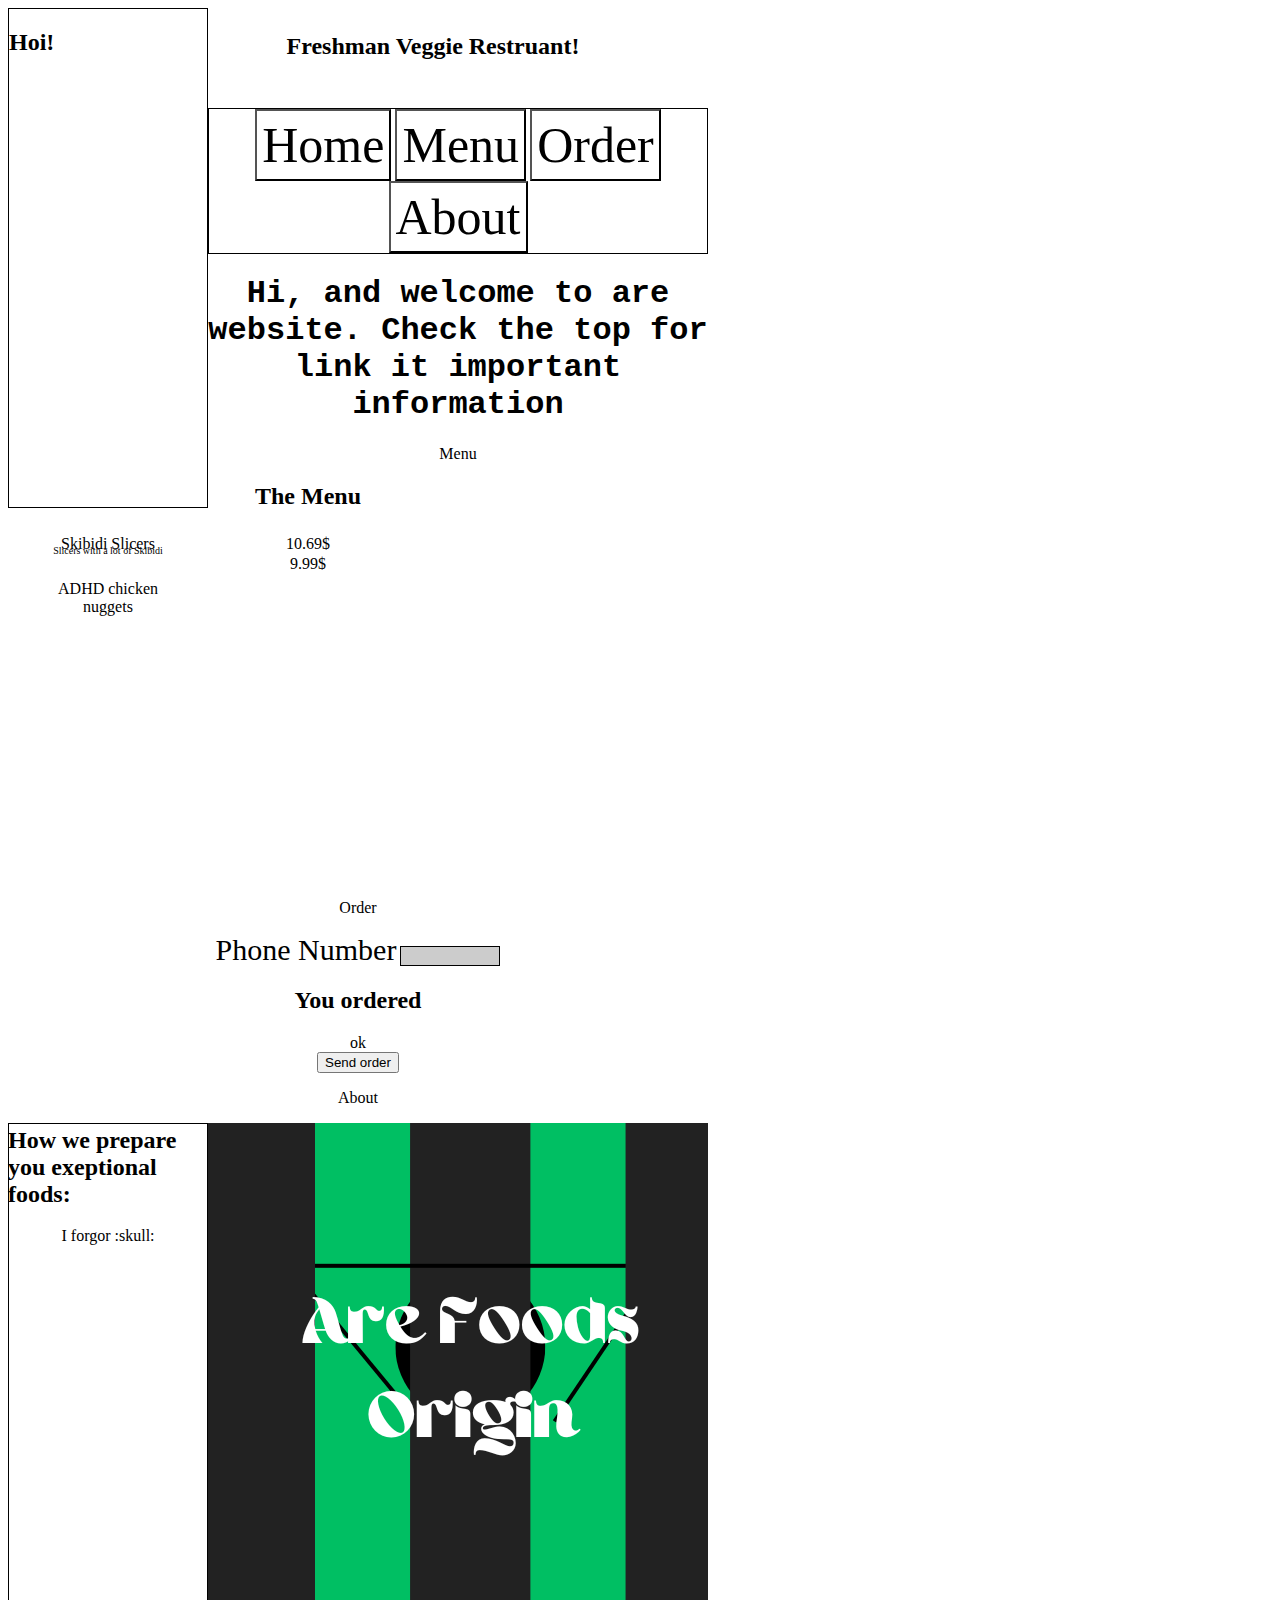
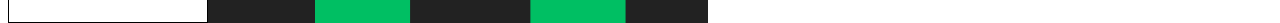
==== index.html @ f316c97a "errm, what the sigma?" ====
<!DOCTYPE html>
<html>
<head>
  <meta name="viewport" content="width=device-width, inital-scale=1">
  <link rel="stylesheet" href="src/watethesigma.css">
</head>
<body>
<div id="b2">
  <h2> Hoi! </h2>
</div>
<div id="b1">
  <div class="top-top">
    <div class="row">
      <div class="column">
        <h2>Freshman Veggie Restruant!</h2>
      </div>
      <div class="column">
        <img src="images/top-top-img1.png" height="80px" width="80px" style="padding-left: 100px;"></div>
      </div>
  </div>
<div class="top">
         <button class="tablinks" onclick="ohio(event,'Home')"> Home </button> 
         <button class="tablinks" onclick="ohio(event,'Menu')"> Menu </button> 
         <button class="tablinks" onclick="ohio(event,'Order')"> Order </button> 
         <button class="tablinks" onclick="ohio(event,'About')"> About </button>  
</div>

   <div id="Home" class="tabcontent">
      <h1 style="font-family: 'Courier New', Courier, monospace;"> Hi, and welcome to are website. Check the top for link it important information </h1>
   </div>
    
   <div id="Menu" class="tabcontent">
    <p>Menu</p>
      <div id="wut">
        <h2>The Menu</h2>
          <div class="row"> 
            <div class="column">Skibidi Slicers</div>
              <div class="column">10.69$</div>
                <div class="column" style="font-size:10px">Slicers with a lot of Skibidi</div>
       <div class="column"></div>
          <div class="column" style="padding:30px">ADHD chicken nuggets</div>
            <div class="column">9.99$</div>
        </div>
      </div>
    </div>

     <div id="Order" class="tabcontent">
      <p>Order</p>
      <label for="yepe" style="font-size:30px">Phone Number</label>
        <input type="text" id="yepe"></input>
      <h2> You ordered</h2>
        <div id="ordered">ok</div>
          <button onclick="grands()">Send order</button>
        </div>
     <div id="About" class="tabcontent">

      <p>About</p>
      <img src="images/about1.png" id="whar">
      <h2 style="text-align: left;">How we prepare you exeptional foods: </h2>
      <p> I forgor :skull:</p>
  </div>
</div>
  <div id="b3"></div>
    <script src="src/mewhenthe.js"></script> 
  </body></html>
---- src/watethesigma.css ----
#wut{width:400px;height:400px;background-color:#FFFFFF;border:1px;}
      #b1{width: 700px;text-align: center;height:500px;background-color:#FFFFFF;border:none;}
      #b2{width: 200px;height: 500px;background-color:#FFFFFF;border:1px solid;float: left;}
      #b3{width: 200px;height: 500px;background-color:#FFFFFF;border:1px solid;float: right;}
 #bob{width: 100px;height: 100px;background-color: #08bd20;border: 0px;}
      #yepe{width:100px;height:20px;border:1px solid;background-color:#ccc;font-family: Montserrat;}
    body {font-family: Montserrat;}
        .top{overflow: hidden;border:1px solid;background-color: #FFFFFF}
        .top button{background-color: inherit;border:1px soild;outline:none;
        ;padding:5px;transition:0.5s;font-size:50px;font-family: Montserrat;text-decoration-color:aqua;}
        .top button:hover {background-color: #08bd2096}
        .top buttton.active{background-color: #ccc}
        .rowb{display:none;padding:6px;border:1px soild gray;border-top:none}
        .no {color: rgb(255, 0, 0);font-family: Impact, Haettenschweiler, 'Arial Narrow Bold', sans-serif;}
      * {box-sizing: border-box;}
      .column {float: left;width: 50%;padding: 5px;height: 10px;}
      .row:after {content: "";display: table;clear: both;}
.top-top{width: 900px;height: 100px;border:1px rgba(131, 125, 125, 0.393);}
#whar{float: right;}
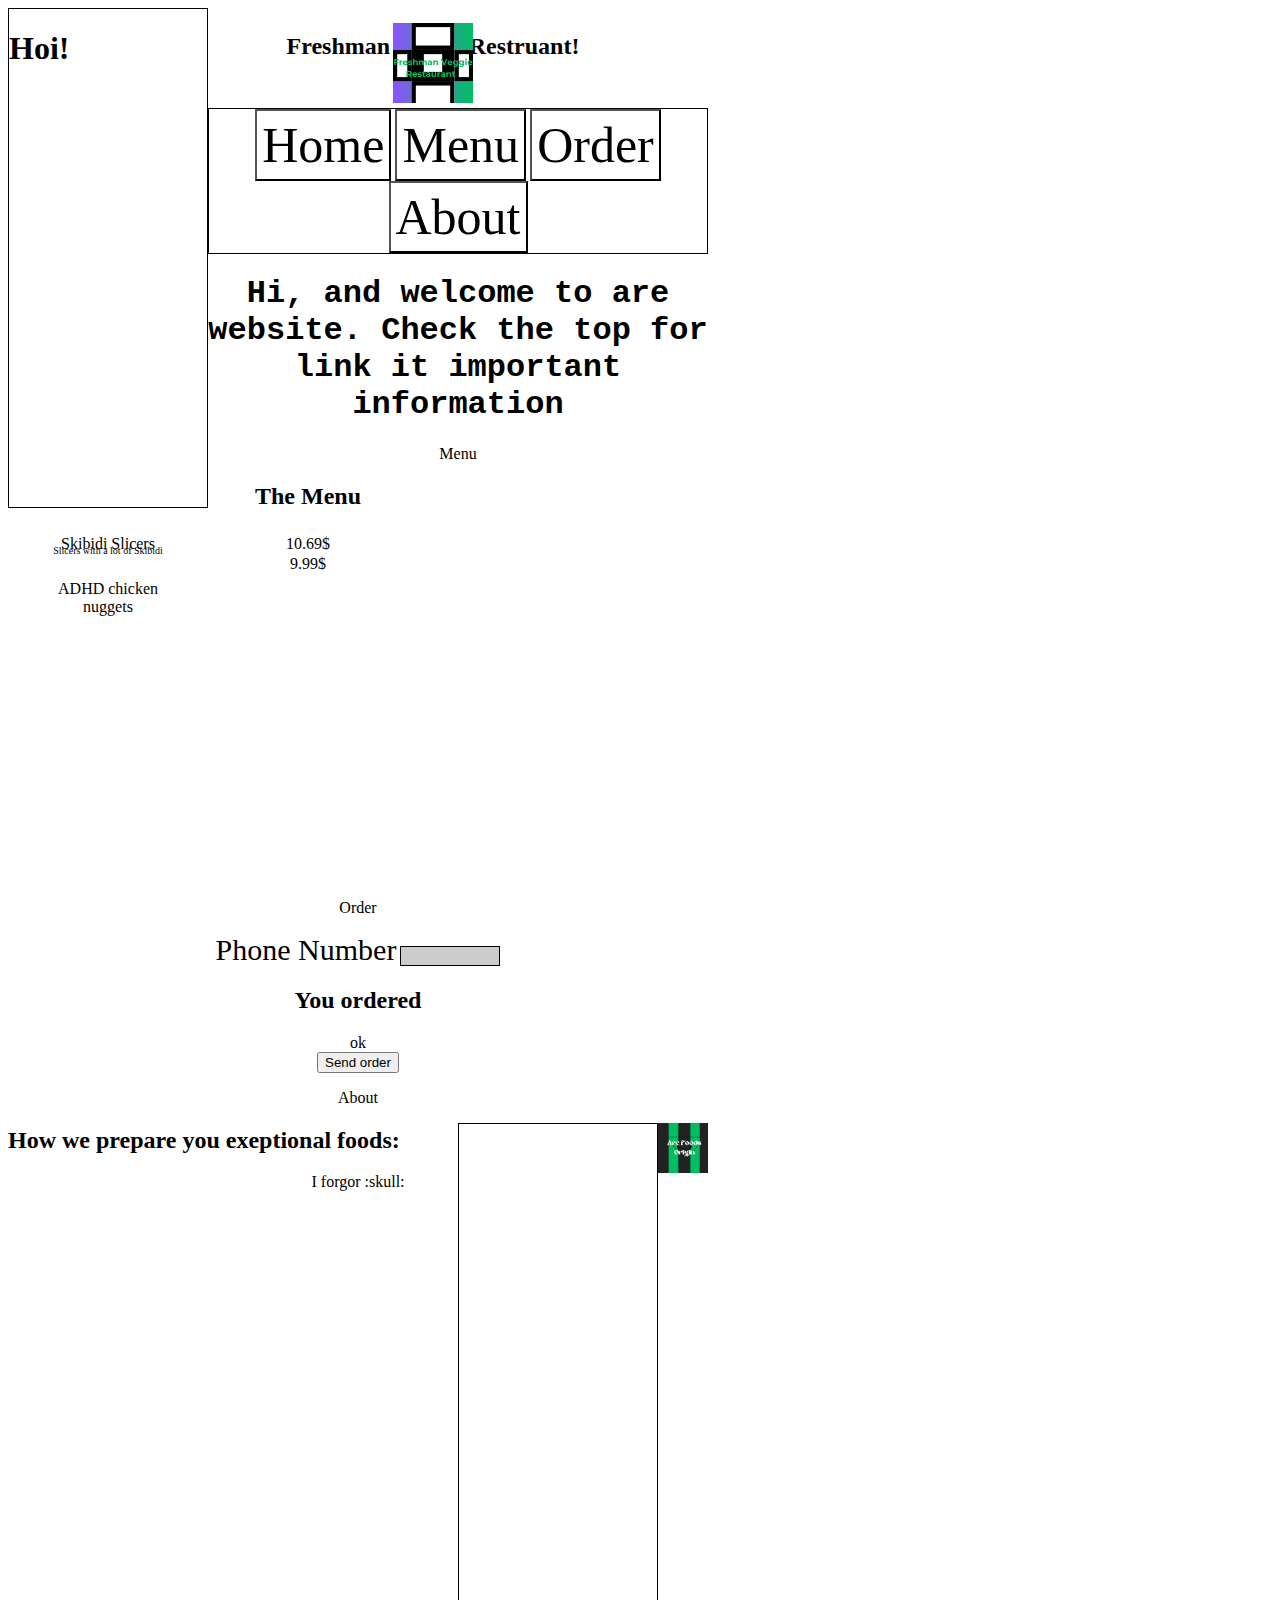
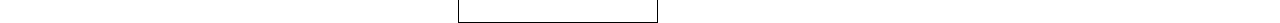
==== commit d30744b6: "full box! 200!" ====
--- a/index.html
+++ b/index.html
@@ -6,7 +6,7 @@
 </head>
 <body>
 <div id="b2">
-  <h2> Hoi! </h2>
+  <h1> Hoi! </h1>
 </div>
 <div id="b1">
   <div class="top-top">
@@ -15,7 +15,7 @@
         <h2>Freshman Veggie Restruant!</h2>
       </div>
       <div class="column">
-        <img src="images/top-top-img1.png" height="80px" width="80px" style="padding-left: 100px;"></div>
+        <img src="images/top-top-img1.png" height="80px" width="80px"></div>
       </div>
   </div>
 <div class="top">
--- a/src/watethesigma.css
+++ b/src/watethesigma.css
@@ -18,5 +18,5 @@
       .column {float: left;width: 50%;padding: 5px;height: 10px;}
       .row:after {content: "";display: table;clear: both;}
 .top-top{width: 900px;height: 100px;border:1px rgba(131, 125, 125, 0.393);}
-#whar{float: right;}
+#whar{float: right;height: 50px;width: 50px;}
 
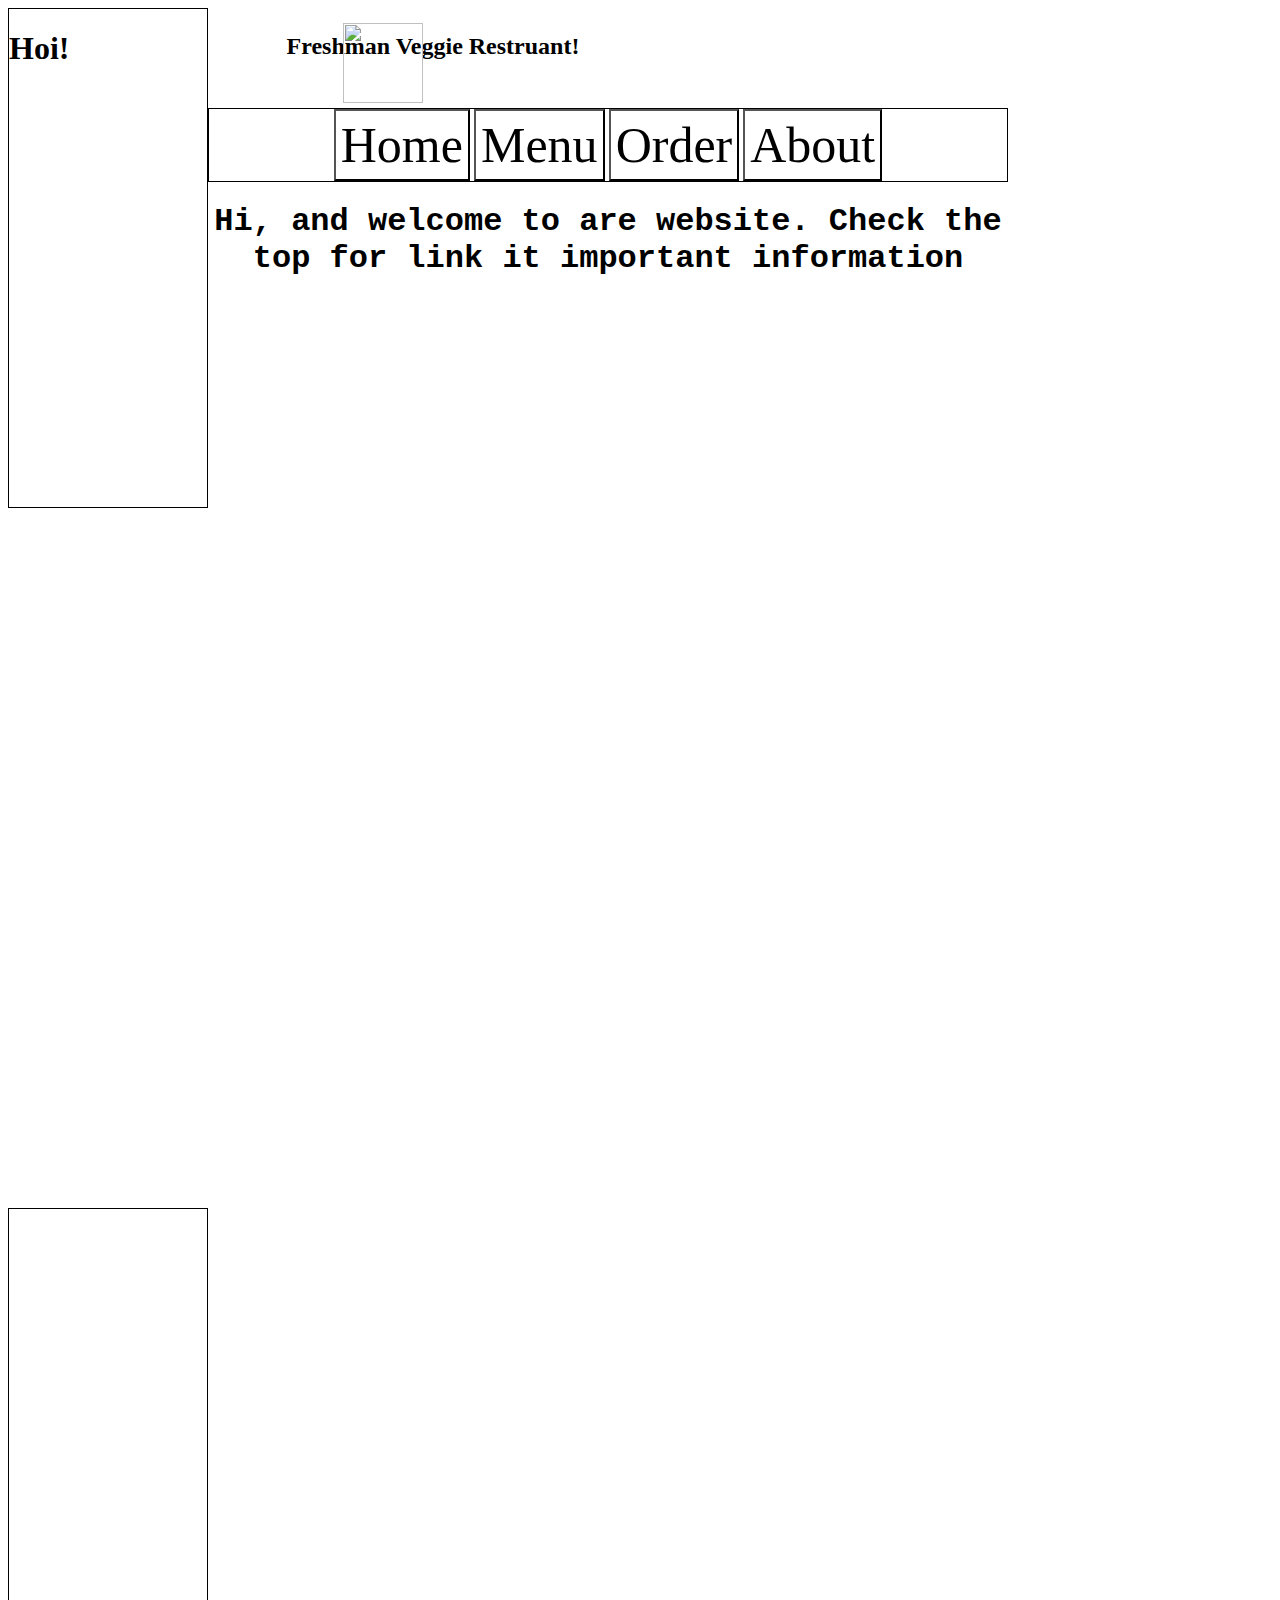
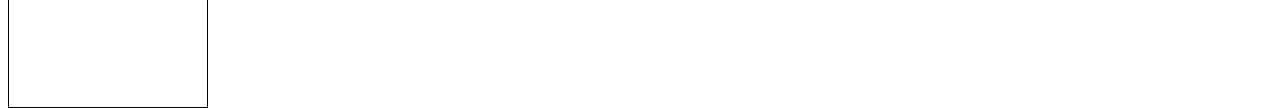
==== commit 1b3d5860: "upses" ====
--- a/index.html
+++ b/index.html
@@ -15,7 +15,7 @@
         <h2>Freshman Veggie Restruant!</h2>
       </div>
       <div class="column">
-        <img src="images/top-top-img1.png" height="80px" width="80px"></div>
+        <img src="images/top-top-img1.png" height="80px" width="80px" style="position: relative;right: 50px;"></div>
       </div>
   </div>
 <div class="top">
--- a/src/watethesigma.css
+++ b/src/watethesigma.css
@@ -1,9 +1,9 @@
 
       
       #wut{width:400px;height:400px;background-color:#FFFFFF;border:1px;}
-      #b1{width: 700px;text-align: center;height:500px;background-color:#FFFFFF;border:none;}
+      #b1{width: 1000px;text-align: center;height:700px;background-color:#FFFFFF;border:none;}
       #b2{width: 200px;height: 500px;background-color:#FFFFFF;border:1px solid;float: left;}
-      #b3{width: 200px;height: 500px;background-color:#FFFFFF;border:1px solid;float: right;}
+      #b3{width: 200px;height: 500px;background-color:#FFFFFF;border:1px solid;position: relative;top: 500px;}
  #bob{width: 100px;height: 100px;background-color: #08bd20;border: 0px;}
       #yepe{width:100px;height:20px;border:1px solid;background-color:#ccc;font-family: Montserrat;}
     body {font-family: Montserrat;}
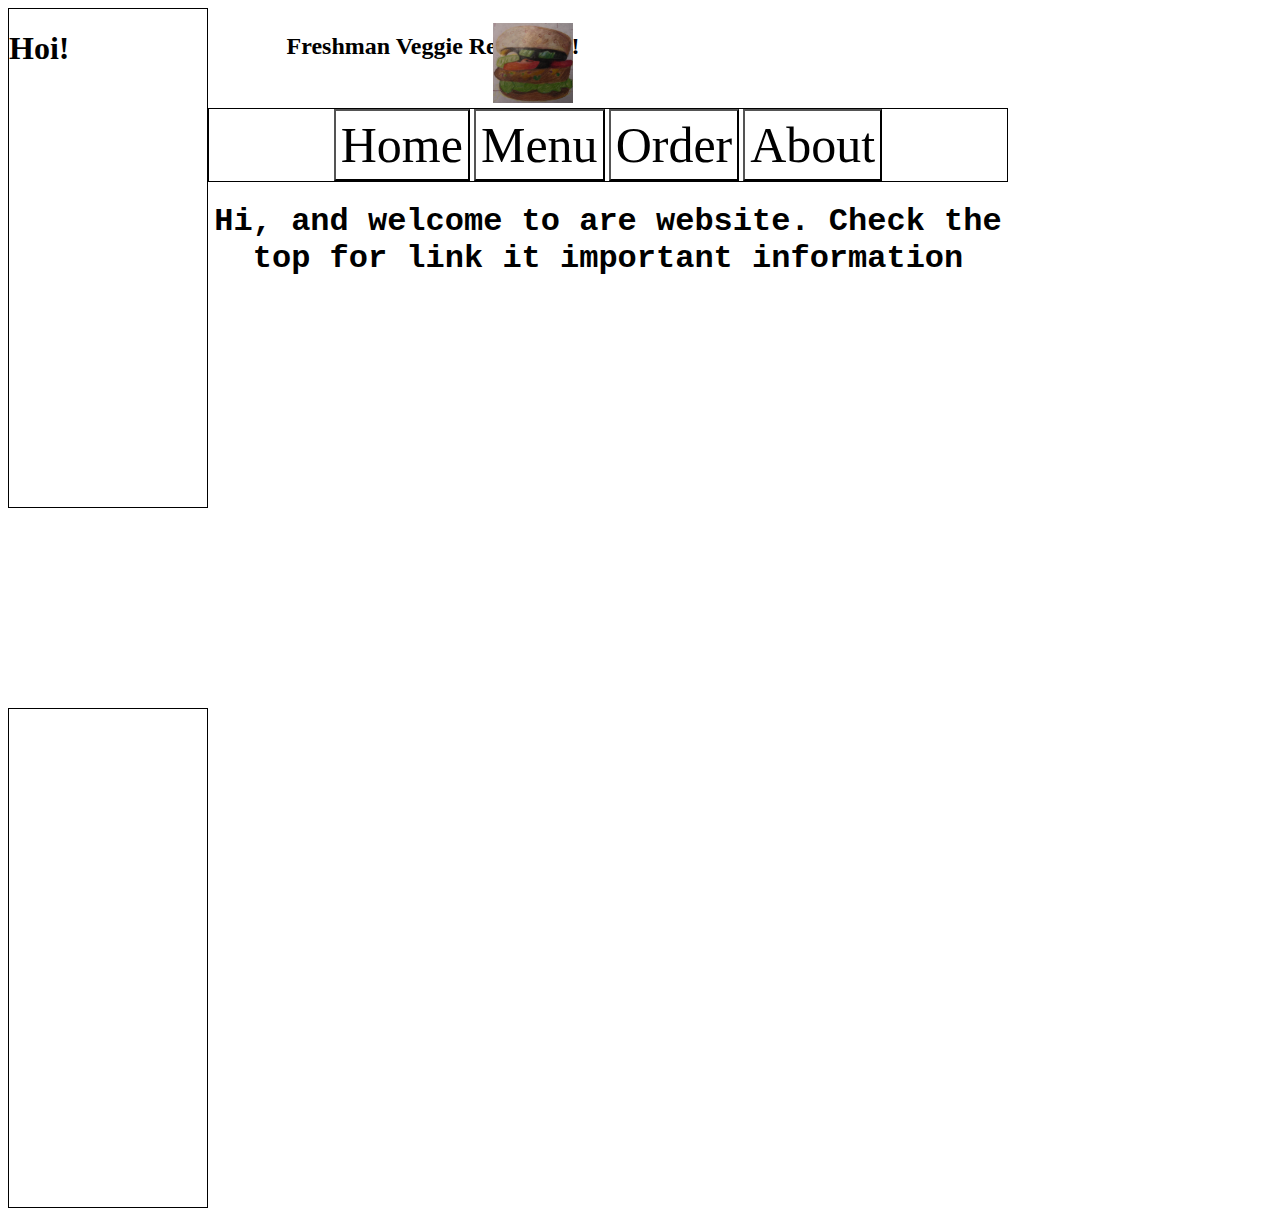
==== commit 5feaf3d5: "i might crash ouyt" ====
--- a/index.html
+++ b/index.html
@@ -15,7 +15,7 @@
         <h2>Freshman Veggie Restruant!</h2>
       </div>
       <div class="column">
-        <img src="images/top-top-img1.png" height="80px" width="80px" style="position: relative;right: 50px;"></div>
+        <img src="images/top-top-img1.jpg" height="80px" width="80px" style="position: relative;left: 100px;"></div>
       </div>
   </div>
 <div class="top">
--- a/src/watethesigma.css
+++ b/src/watethesigma.css
@@ -3,7 +3,7 @@
       #wut{width:400px;height:400px;background-color:#FFFFFF;border:1px;}
       #b1{width: 1000px;text-align: center;height:700px;background-color:#FFFFFF;border:none;}
       #b2{width: 200px;height: 500px;background-color:#FFFFFF;border:1px solid;float: left;}
-      #b3{width: 200px;height: 500px;background-color:#FFFFFF;border:1px solid;position: relative;top: 500px;}
+      #b3{width: 200px;height: 500px;background-color:#FFFFFF;border:1px solid;position: static;top: 500px;}
  #bob{width: 100px;height: 100px;background-color: #08bd20;border: 0px;}
       #yepe{width:100px;height:20px;border:1px solid;background-color:#ccc;font-family: Montserrat;}
     body {font-family: Montserrat;}
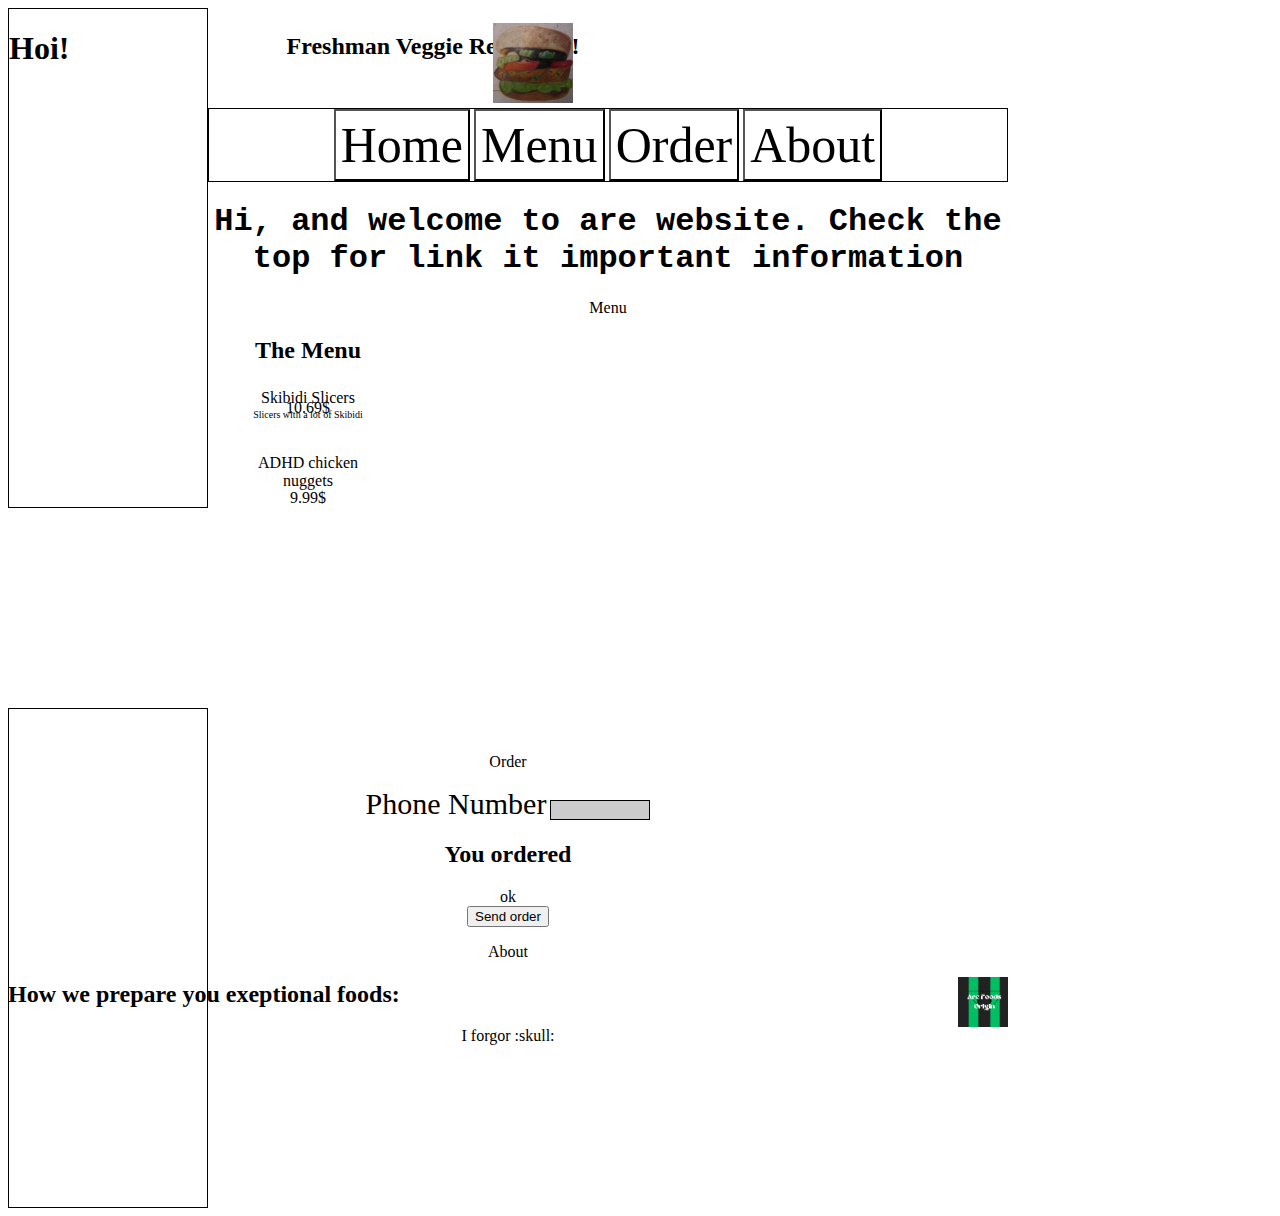
==== commit ed85030f: "what da ski" ====
--- a/index.html
+++ b/index.html
@@ -1,6 +1,8 @@
 <!DOCTYPE html>
 <html>
+  
 <head>
+  <script src="src/mewhenthe.js"></script> 
   <meta name="viewport" content="width=device-width, inital-scale=1">
   <link rel="stylesheet" href="src/watethesigma.css">
 </head>
@@ -61,5 +63,5 @@
   </div>
 </div>
   <div id="b3"></div>
-    <script src="src/mewhenthe.js"></script> 
+    
   </body></html>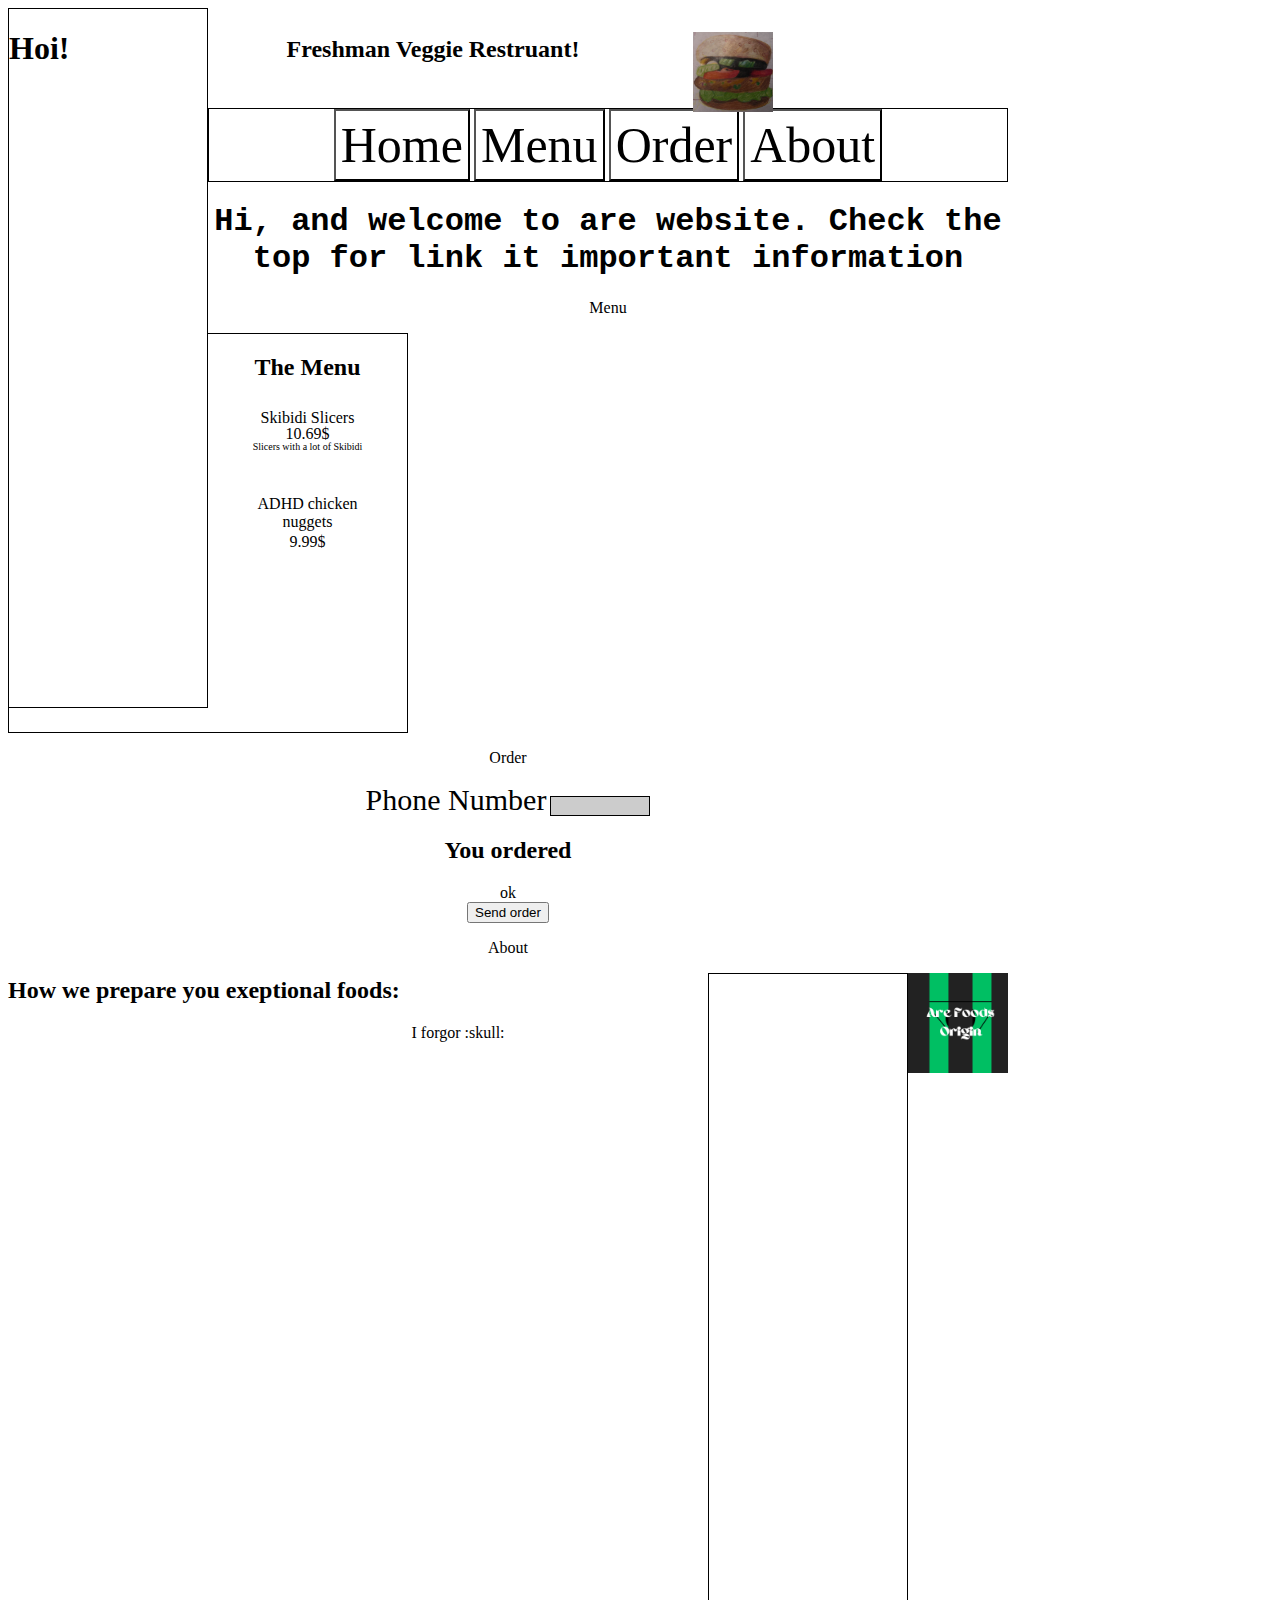
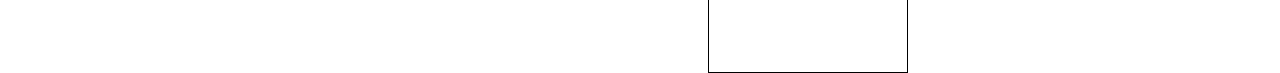
==== commit eb3ad36f: "CSS dump html ctrl js change. Might be last update" ====
--- a/index.html
+++ b/index.html
@@ -2,7 +2,10 @@
 <html>
   
 <head>
-  <script src="src/mewhenthe.js"></script> 
+  <script src="src/mewhenthe.js">
+  //This runs on load
+ohio("tablinks","Home");
+</script> 
   <meta name="viewport" content="width=device-width, inital-scale=1">
   <link rel="stylesheet" href="src/watethesigma.css">
 </head>
@@ -17,7 +20,7 @@
         <h2>Freshman Veggie Restruant!</h2>
       </div>
       <div class="column">
-        <img src="images/top-top-img1.jpg" height="80px" width="80px" style="position: relative;left: 100px;"></div>
+        <img src="images/top-top-img1.jpg" height="80px" width="80px" style="position: relative;left: 300px;"></div>
       </div>
   </div>
 <div class="top">
@@ -29,6 +32,7 @@
 
    <div id="Home" class="tabcontent">
       <h1 style="font-family: 'Courier New', Courier, monospace;"> Hi, and welcome to are website. Check the top for link it important information </h1>
+      
    </div>
     
    <div id="Menu" class="tabcontent">
--- a/src/watethesigma.css
+++ b/src/watethesigma.css
@@ -1,9 +1,9 @@
 
       
-      #wut{width:400px;height:400px;background-color:#FFFFFF;border:1px;}
+      #wut{width:400px;height:400px;background-color:#FFFFFF;border:1px solid;text-align: center;}
       #b1{width: 1000px;text-align: center;height:700px;background-color:#FFFFFF;border:none;}
-      #b2{width: 200px;height: 500px;background-color:#FFFFFF;border:1px solid;float: left;}
-      #b3{width: 200px;height: 500px;background-color:#FFFFFF;border:1px solid;position: static;top: 500px;}
+      #b2{width: 200px;height: 700px;background-color:#FFFFFF;border:1px solid;float: left;}
+      #b3{width: 200px;height: 700px;background-color:#FFFFFF;border:1px solid;position: static;top: 1000px;float: right;}
  #bob{width: 100px;height: 100px;background-color: #08bd20;border: 0px;}
       #yepe{width:100px;height:20px;border:1px solid;background-color:#ccc;font-family: Montserrat;}
     body {font-family: Montserrat;}
@@ -15,8 +15,8 @@
         .rowb{display:none;padding:6px;border:1px soild gray;border-top:none}
         .no {color: rgb(255, 0, 0);font-family: Impact, Haettenschweiler, 'Arial Narrow Bold', sans-serif;}
       * {box-sizing: border-box;}
-      .column {float: left;width: 50%;padding: 5px;height: 10px;}
+      .column {float: left;width: 50%;padding: 8px;height: 10px;}
       .row:after {content: "";display: table;clear: both;}
 .top-top{width: 900px;height: 100px;border:1px rgba(131, 125, 125, 0.393);}
-#whar{float: right;height: 50px;width: 50px;}
+#whar{float: right;height: 100px;width: 100px;position: static;right: 30px;}
 
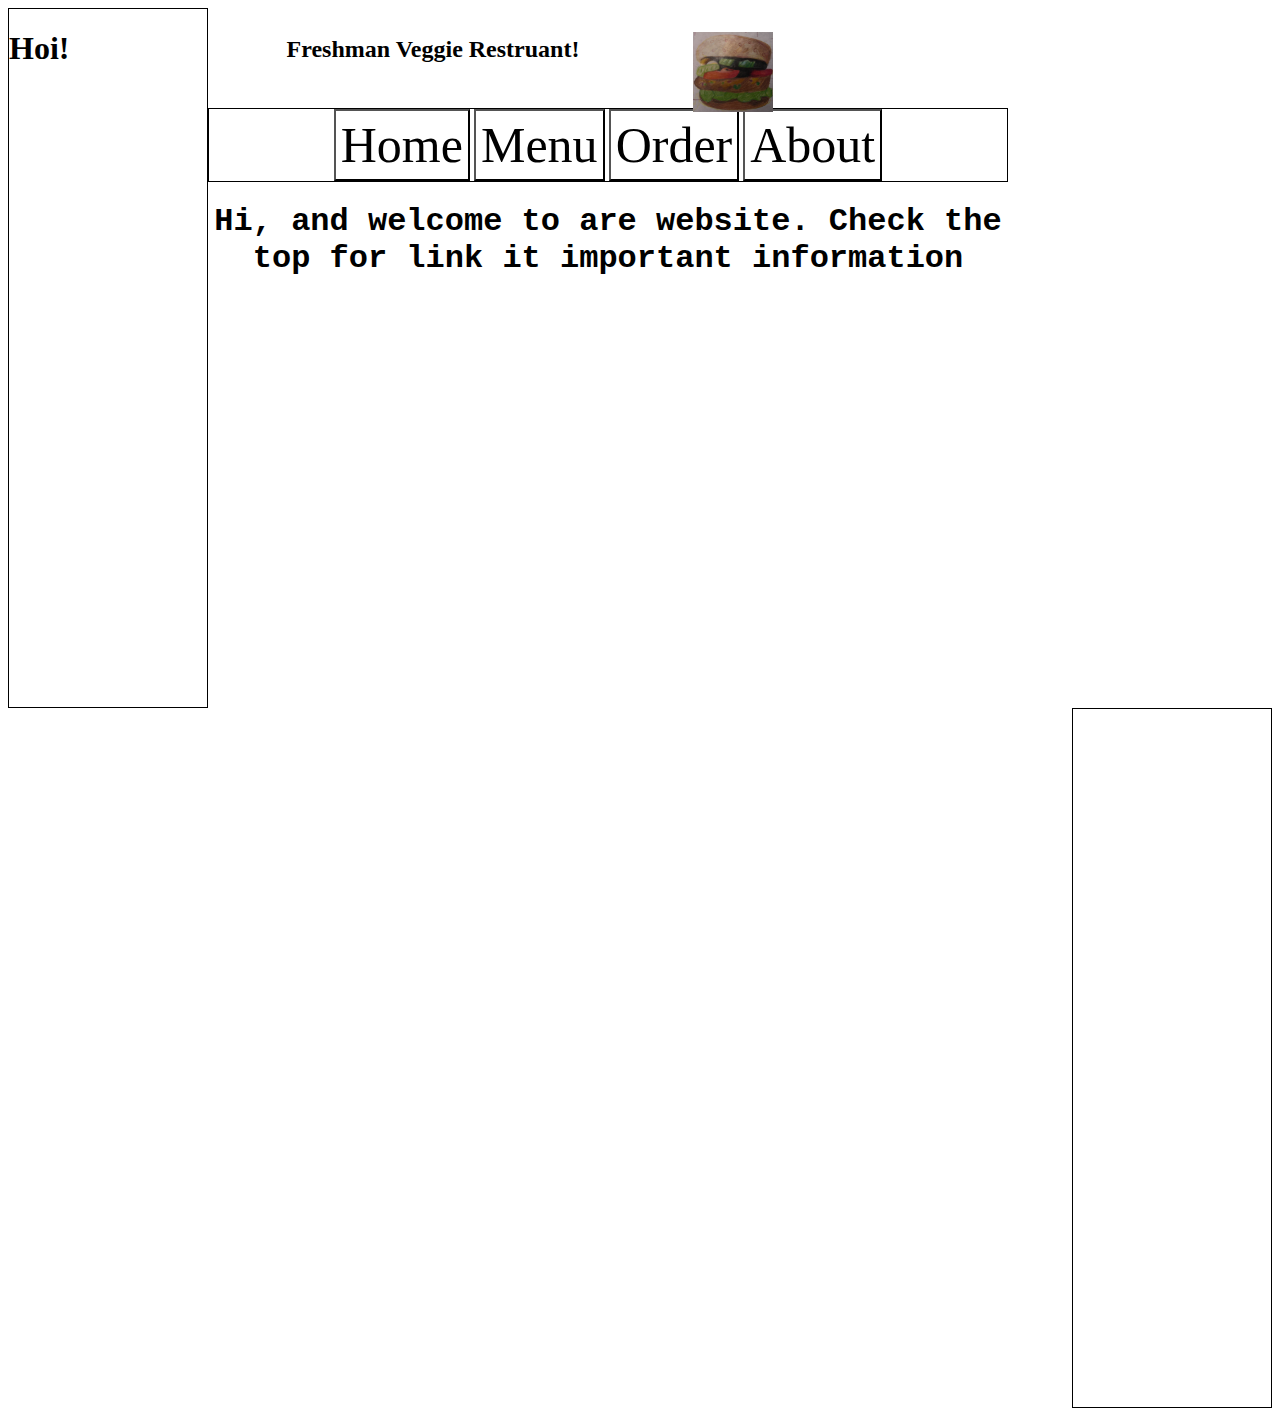
==== commit a2ca85c2: "a" ====
--- a/index.html
+++ b/index.html
@@ -3,8 +3,7 @@
   
 <head>
   <script src="src/mewhenthe.js">
-  //This runs on load
-ohio("tablinks","Home");
+ 
 </script> 
   <meta name="viewport" content="width=device-width, inital-scale=1">
   <link rel="stylesheet" href="src/watethesigma.css">
--- a/src/watethesigma.css
+++ b/src/watethesigma.css
@@ -3,7 +3,7 @@
       #wut{width:400px;height:400px;background-color:#FFFFFF;border:1px solid;text-align: center;}
       #b1{width: 1000px;text-align: center;height:700px;background-color:#FFFFFF;border:none;}
       #b2{width: 200px;height: 700px;background-color:#FFFFFF;border:1px solid;float: left;}
-      #b3{width: 200px;height: 700px;background-color:#FFFFFF;border:1px solid;position: static;top: 1000px;float: right;}
+      #b3{width: 200px;height: 700px;background-color:#FFFFFF;border:1px solid;position: static;top: 2000px;float: right;}
  #bob{width: 100px;height: 100px;background-color: #08bd20;border: 0px;}
       #yepe{width:100px;height:20px;border:1px solid;background-color:#ccc;font-family: Montserrat;}
     body {font-family: Montserrat;}
